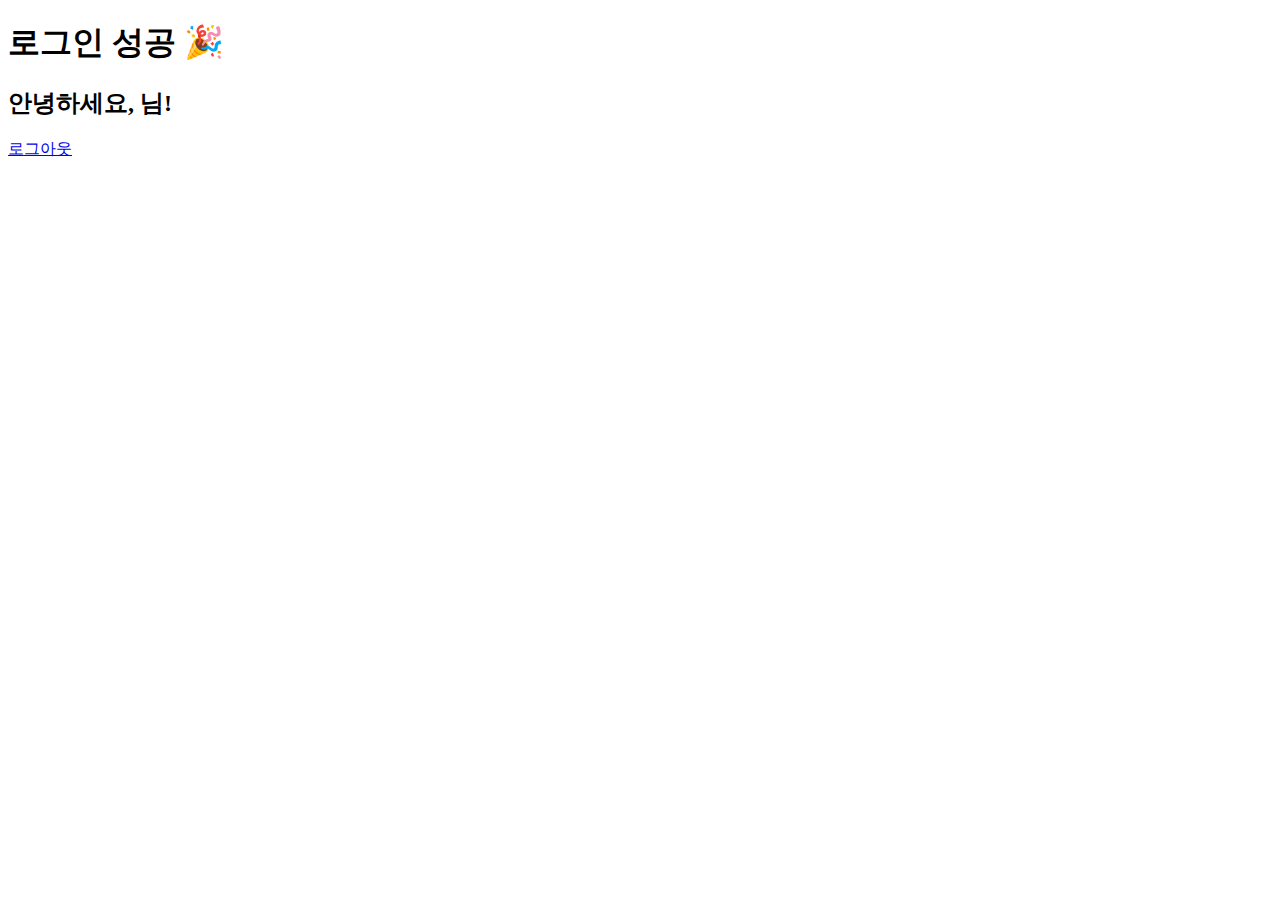
==== src/main/resources/templates/login/login-success.html @ 0f4a34db "회원가입, 로그인 기능 구현" ====
<!DOCTYPE html>
<html lang="en">
<head>
    <meta charset="UTF-8">
    <title>로그인 성공</title>
    <link href="https://fonts.googleapis.com/css2?family=Noto+Sans+KR&display=swap" rel="stylesheet">
    <link href="https://fonts.googleapis.com/css2?family=Nunito:wght@400;700&display=swap" rel="stylesheet">
    <link rel="stylesheet" th:href="@{/css/login-style.css}">
</head>
<body>
<div class="success-container">

    <h1>로그인 성공  🎉</h1>
    <h2>안녕하세요, <span th:text="${name}"></span>님!</h2>
    <a href="/" class="login-page-button">로그아웃</a>
</div>
</body>
</html>
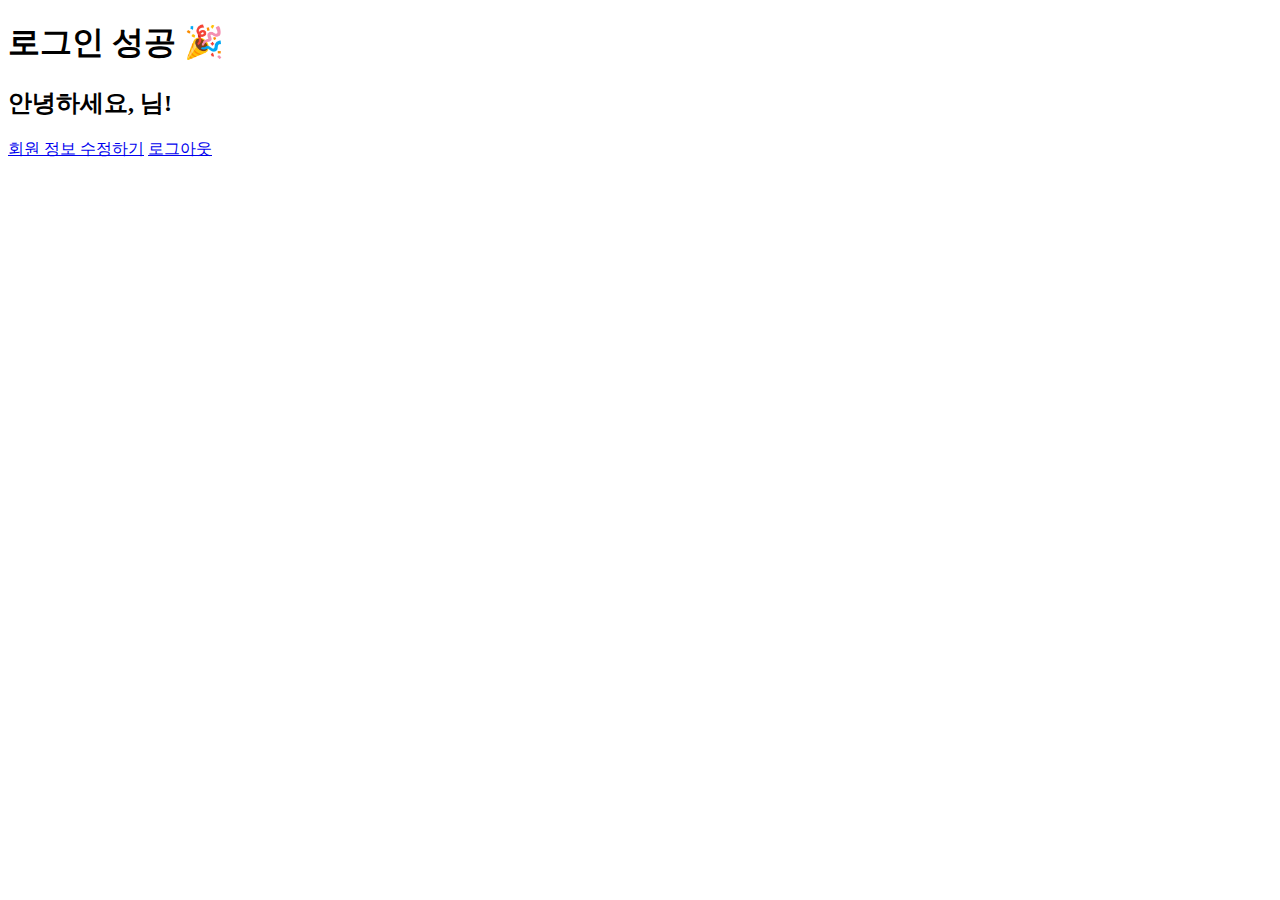
==== commit a22117d1: "회원정보 수정 로직 추가 & 시큐리티 적용" ====
--- a/src/main/resources/templates/login/login-success.html
+++ b/src/main/resources/templates/login/login-success.html
@@ -12,7 +12,9 @@
 
     <h1>로그인 성공  🎉</h1>
     <h2>안녕하세요, <span th:text="${name}"></span>님!</h2>
-    <a href="/" class="login-page-button">로그아웃</a>
+    <a href="/member/edit-profile" class="login-page-button">회원 정보 수정하기</a>
+
+    <a href="/logout" class="login-page-button">로그아웃</a>
 </div>
 </body>
 </html>